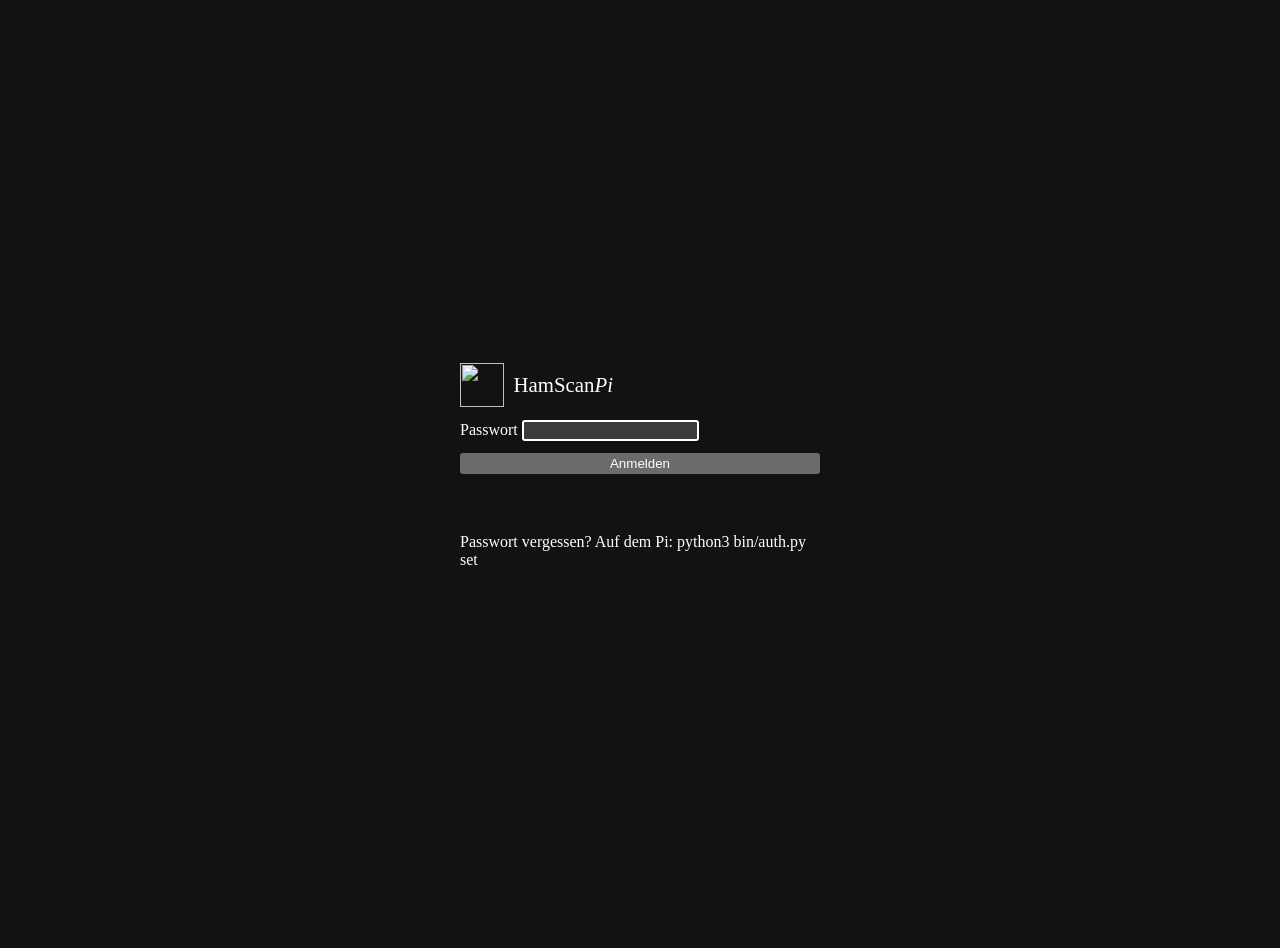
==== web/login.html @ 3bdb36a5 "Zugangsschutz: Passwort, Anmeldeseite, freigegebene Netze" ====
<!DOCTYPE html>
<html lang="de">
<head>
<meta charset="utf-8">
<meta name="viewport" content="width=device-width, initial-scale=1, viewport-fit=cover">
<meta name="color-scheme" content="dark">
<meta name="theme-color" content="#0f1620">
<title>HamScanPi – Anmeldung</title>
<link rel="stylesheet" href="/static/style.css">
<link rel="icon" type="image/svg+xml" href="/static/icon.svg">
<link rel="apple-touch-icon" href="/static/icon-180.png">
<style>
  .login-wrap { min-height: 100vh; display: flex; align-items: center; justify-content: center; padding: 1rem; }
  .login { width: 100%; max-width: 360px; display: flex; flex-direction: column; gap: .8rem; }
  .login-head { display: flex; align-items: center; gap: .6rem; font-size: 1.3rem; }
  .login-head img { width: 44px; height: 44px; }
  .login .btn { width: 100%; }
  .login .err { color: var(--red); min-height: 1.2em; font-size: .9rem; }
</style>
</head>
<body>
<div class="login-wrap">
  <form class="panel login" id="loginForm">
    <div class="login-head"><img src="/static/icon.svg" alt=""><span class="brand"><span class="brand-name">HamScan<em>Pi</em></span></span></div>
    <label class="field"><span>Passwort</span>
      <input id="pw" type="password" autocomplete="current-password" autofocus required>
    </label>
    <button class="btn btn-primary" type="submit">Anmelden</button>
    <div class="err" id="err" aria-live="polite"></div>
    <p class="hint">Passwort vergessen? Auf dem Pi: <span class="mono">python3 bin/auth.py set</span></p>
  </form>
</div>
<script src="/static/i18n.js"></script>
<script>
  document.getElementById('loginForm').addEventListener('submit', async e => {
    e.preventDefault();
    const err = document.getElementById('err');
    err.textContent = '';
    try {
      const r = await fetch('/api/login', { method: 'POST', headers: { 'Content-Type': 'application/json' },
                                            body: JSON.stringify({ password: document.getElementById('pw').value }) });
      const d = await r.json().catch(() => ({}));
      if (r.ok && d.ok) { location.href = '/'; return; }
      err.textContent = I18N.t(d.error || ('HTTP ' + r.status));
    } catch (x) { err.textContent = I18N.t('Server nicht erreichbar'); }
  });
</script>
</body>
</html>
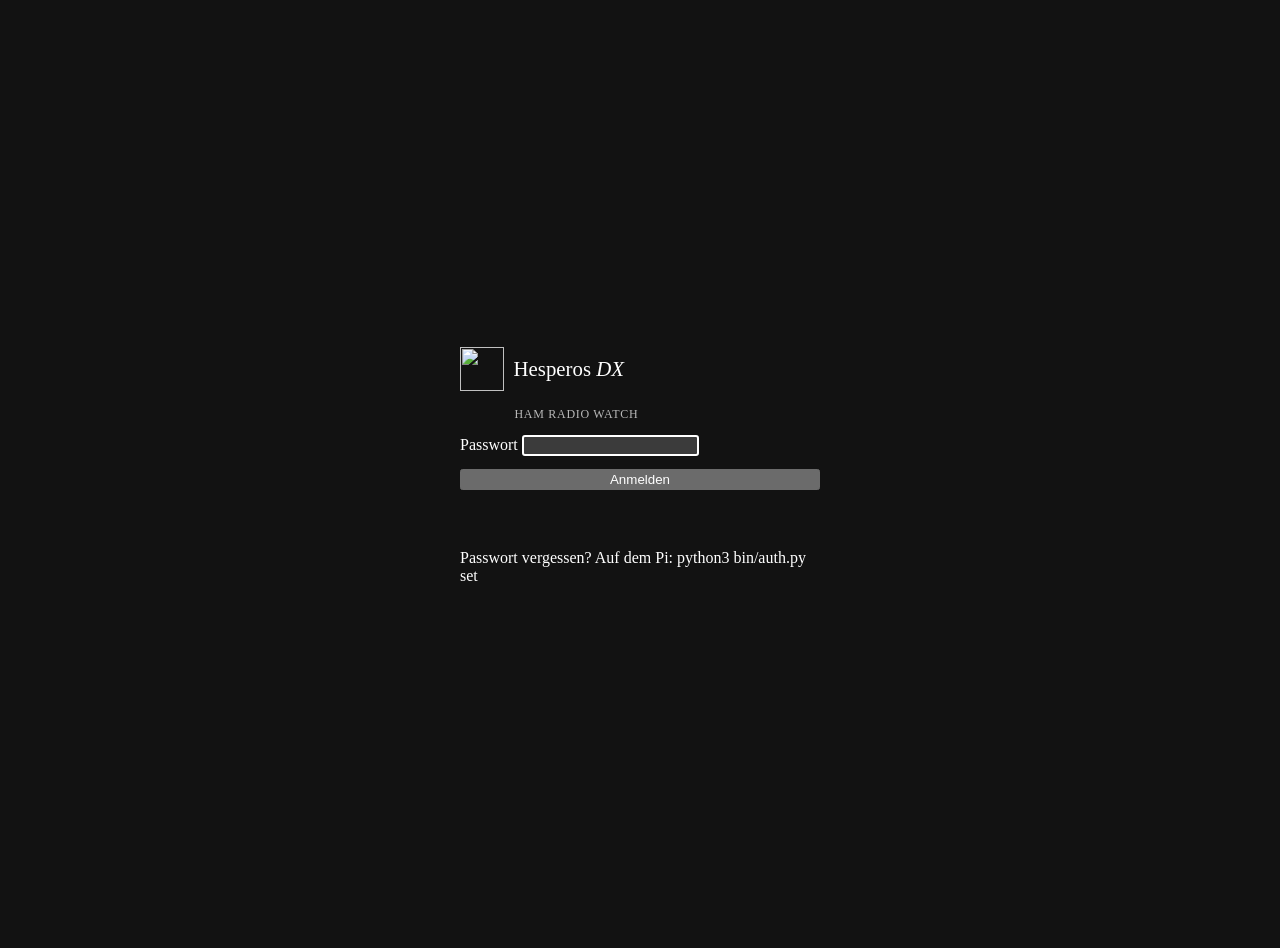
==== commit fa8200e3: "1.8.07: Neuer Name – Hesperos DX · Ham Radio Watch - **New name: Hesperos DX · Ham Radio Watch** (fo" ====
--- a/web/login.html
+++ b/web/login.html
@@ -5,8 +5,10 @@
 <meta name="viewport" content="width=device-width, initial-scale=1, viewport-fit=cover">
 <meta name="color-scheme" content="dark">
 <meta name="theme-color" content="#0f1620">
-<title>HamScanPi – Anmeldung</title>
+<title>Hesperos DX – Anmeldung</title>
 <link rel="stylesheet" href="/static/style.css">
+<script src="/static/theme.js"></script>
+<link rel="icon" href="/favicon.ico" sizes="48x48">
 <link rel="icon" type="image/svg+xml" href="/static/icon.svg">
 <link rel="apple-touch-icon" href="/static/icon-180.png">
 <style>
@@ -14,6 +16,7 @@
   .login { width: 100%; max-width: 360px; display: flex; flex-direction: column; gap: .8rem; }
   .login-head { display: flex; align-items: center; gap: .6rem; font-size: 1.3rem; }
   .login-head img { width: 44px; height: 44px; }
+  .login-tag { margin: .2rem 0 0 3.4rem; font-size: .75rem; letter-spacing: .06em; text-transform: uppercase; opacity: .7; }
   .login .btn { width: 100%; }
   .login .err { color: var(--red); min-height: 1.2em; font-size: .9rem; }
 </style>
@@ -21,7 +24,7 @@
 <body>
 <div class="login-wrap">
   <form class="panel login" id="loginForm">
-    <div class="login-head"><img src="/static/icon.svg" alt=""><span class="brand"><span class="brand-name">HamScan<em>Pi</em></span></span></div>
+    <div class="login-head"><img src="/static/icon.svg" alt=""><span class="brand"><span class="brand-name">Hesperos <em>DX</em></span></span></div><p class="login-tag">Ham Radio Watch</p>
     <label class="field"><span>Passwort</span>
       <input id="pw" type="password" autocomplete="current-password" autofocus required>
     </label>
